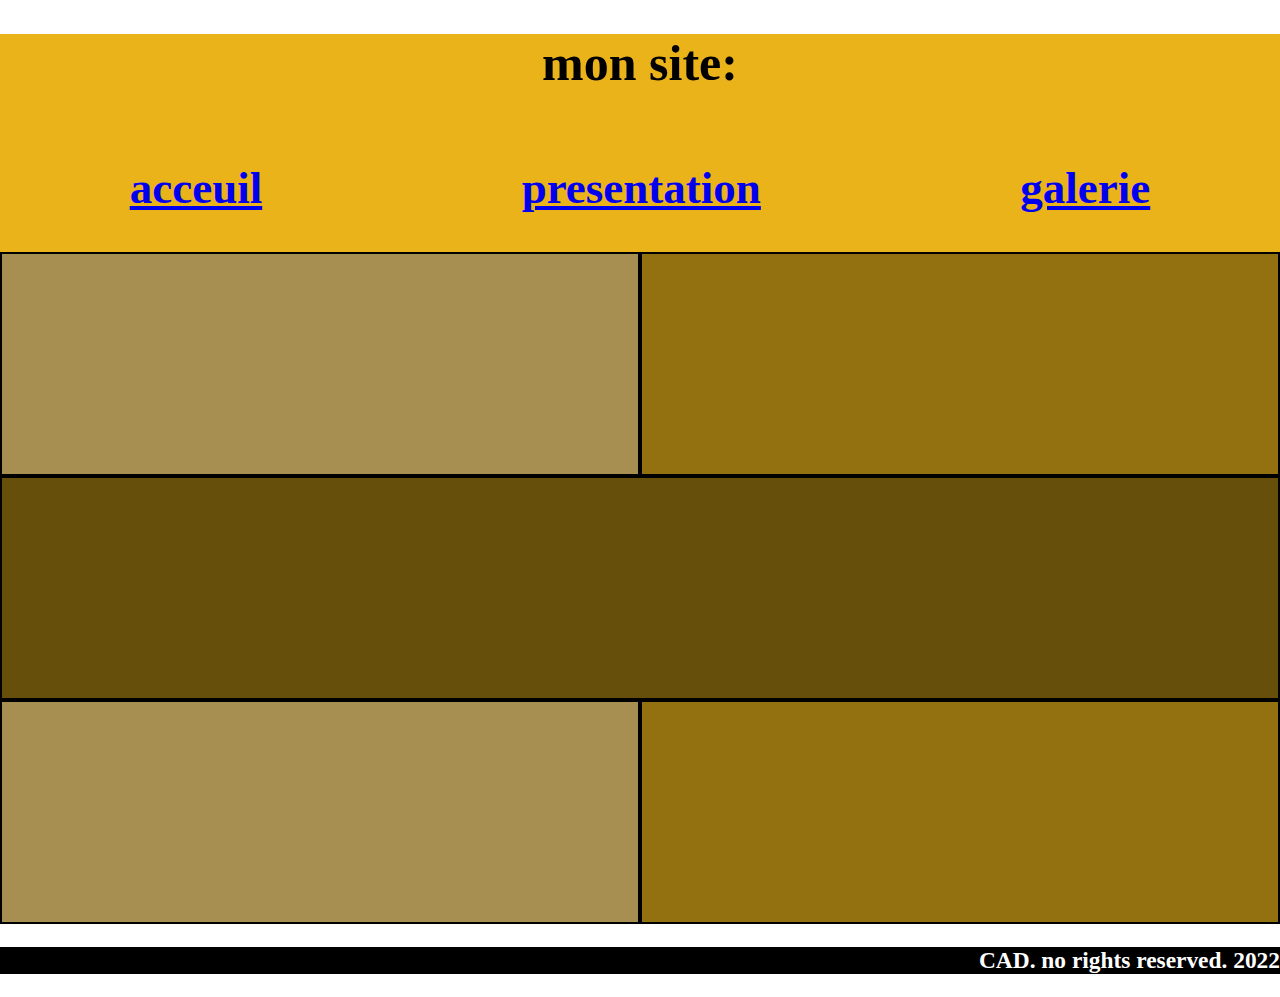
==== galerie.html @ 38f61ebb "Add files via upload" ====
<!DOCTYPE html>
<html lang="en">
<head>
    <meta charset="UTF-8">
    <meta http-equiv="X-UA-Compatible" content="IE=edge">
    <meta name="viewport" content="width=device-width, initial-scale=1.0">
    <title>Galerie</title>
    <link rel="stylesheet" href="css_01.css">
</head>
<body>
    <header>
        <h1 class="siteName">mon site: </h1>
        <div class="menu">
            <h2><a href="accueil.html">acceuil</a></h2>
            <h2><a href="presentation.html">presentation</a></h2>
            <h2><a href="galerie.html">galerie</a></h2>
        </div>
    </header>

<section>
    <div class="movieWrapper">
        <div class="movie one">
            <iframe width="100%" src="https://www.youtube.com/embed/aGGPa27yaRg" title="YouTube video player" frameborder="0" allow="accelerometer; autoplay; clipboard-write; encrypted-media; gyroscope; picture-in-picture" allowfullscreen></iframe>
        </div>
        <div class="movie two">
            <iframe width="100%" src="https://www.youtube.com/embed/RKyA7DcItEo" title="YouTube video player" frameborder="0" allow="accelerometer; autoplay; clipboard-write; encrypted-media; gyroscope; picture-in-picture" allowfullscreen></iframe>
        </div>
        <div class="movie three">
            <iframe width="50%" src="https://www.youtube.com/embed/sW_K_phaD0M" title="YouTube video player" frameborder="0" allow="accelerometer; autoplay; clipboard-write; encrypted-media; gyroscope; picture-in-picture" allowfullscreen></iframe>
        </div>
        <div class="movie four">
            <iframe width="100%" src="https://www.youtube.com/embed/TcI0EfqkTBY" title="YouTube video player" frameborder="0" allow="accelerometer; autoplay; clipboard-write; encrypted-media; gyroscope; picture-in-picture" allowfullscreen></iframe>
        </div>
        <div class="movie five">
            <iframe width="100%" src="https://www.youtube.com/embed/VydkEMGroyE" title="YouTube video player" frameborder="0" allow="accelerometer; autoplay; clipboard-write; encrypted-media; gyroscope; picture-in-picture" allowfullscreen></iframe>
        </div>
    </div>
</section>
    
<footer><h3>CAD. no rights reserved. 2022</h3></footer>
</body>
</html>
---- css_01.css ----
*{
  box-sizing: border-box;
}

html, body{
  margin: 0;
  width: 100vw;
}

header{
  background-color: #EBB31A;
  width: 100%;
  text-align: center;
  font-size: 30px;
  color: black;
}
.menu{
  display: flex;
  flex-direction: row;
  justify-content: space-around;
}

footer{
  background-color: black;
  height: 15%;
  width: 100%;
  font-size: 20px;
  color: white;
  text-align: right;
}

.siteName{
  text-align: center;
  font-size: 50px;
  width: 100%;
  color: black;
}

section{
  background-color: black;
}

.movieWrapper{
  display: flex;
  flex-direction: row;
  flex-wrap: wrap;
  justify-content: space-around;
}

.movie{
  border: 2px solid black;
}

iframe{
height: 220px;
width: 430px;
}

.one{
  display: flex;
  flex-basis: 50%;
  background-color: #A68F51;
  justify-content: right;
  align-items: right;
}
.two{
    display: flex;
    flex-basis: 50%;
    background-color: #947110;
    justify-content: left;
    align-items: left;
}

.three{
  display: flex;
  flex-basis: 100%;
  background-color: #664E0B;
  justify-content: center;
  align-items: center;
}

.four{
  display: flex;
  flex-basis: 50%;
  background-color: #A68F51;
  justify-content: right;
  align-items: right;
}

.five{
  display: flex;
  flex-basis: 50%;
  background-color: #947110;
  justify-content: left;
  align-items: left;
}



.char-control {
  position: absolute;
  top: 0%;
  left: 0;
  width: 20vmin;
  height: 25vmin;
  animation:
    char-move 10s linear infinite;
  z-index: 5;
}

.char-effects {
  position: absolute;
  top: 0%;
  left: 0;
  width: 20vmin;
  height: 25vmin;
  animation:
    char-squash 1s linear infinite;
  animation-delay: 100ms;
  animation-timing-function: cubic-bezier(.26,-0.09,.78,1.06);
}

.char-wrapper {
  position: absolute;
  top: 40%;
  left: 0;
  width: 25vmin;
  height: 25vmin;
  animation:
    char-float 1s linear infinite;
  animation-timing-function: cubic-bezier(.26,-0.09,.78,1.06);
}

.char {
  position: relative;
  width: 100%;
  height: 100%;
  background: rgba(255, 255, 255, 0.5);
  border-radius: 18vmin 18vmin 18vmin 18vmin;
  border: solid 5px black;
}

.char::after {
  position: absolute;
  content: '';
  width: 100%;
  height: 100%;
  border-radius: 18vmin 18vmin 18vmin 18vmin;
  box-shadow: -5vmin 0 rgba(0, 0, 0, 0.15);
  left: 5vmin;
}
.eye {
  position: absolute;
  background-color: #1c0526;
  opacity:1;
  width: 4vmin;
  height: 1vmin;
  border-radius: 3vmin;
  top: 50%;
}

.eye.left { right: 38%; }
.eye.right { right: 10%; }

.mouth {
  position: absolute;
  background-color: #1c0526;
  opacity:1;
  width: 4vmin;
  height: 4vmin;
  border-radius: 3vmin;
  top: 75%;
  right:15%;
}



 @keyframes char-float{
  0%   {transform: translatey(0px)}
  50%  {transform: translatey(20px)}
  95% {transform: translatey(0px)}
    }
@keyframes char-squash{
  0%   {transform: scaley(100%) scalex(100%)}
  55%  {transform: scaley(105%) scalex(95%)}
  100% {transform: scaley(100%) scalex(100%)}
    }
 @keyframes char-move{
  from {transform: translatex(-100%)}
  to {transform: translatex(100vw)}
    }


.about{
  display: flex;
  justify-content: center;
  align-items: center;
  margin-top: 5vh;
  margin-left: 5vw;
  color: white;
  font-size: 20px;
}
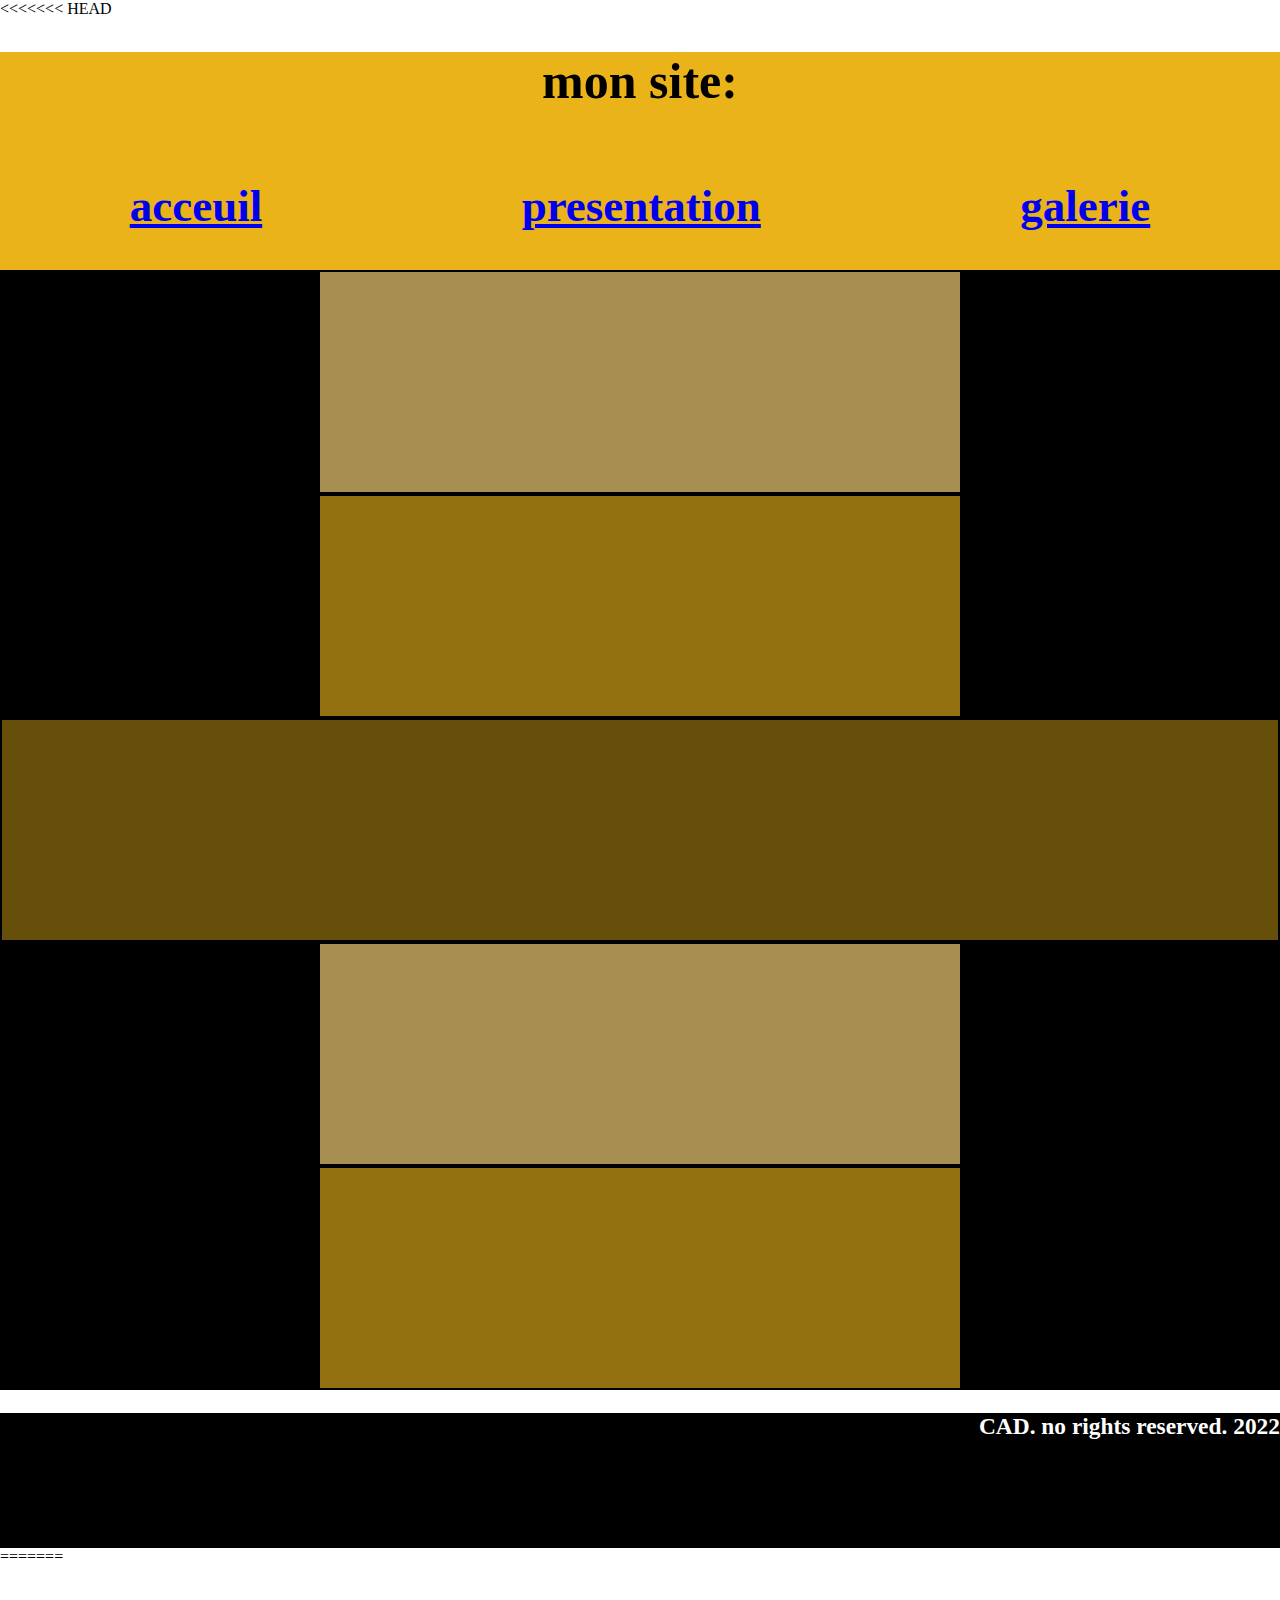
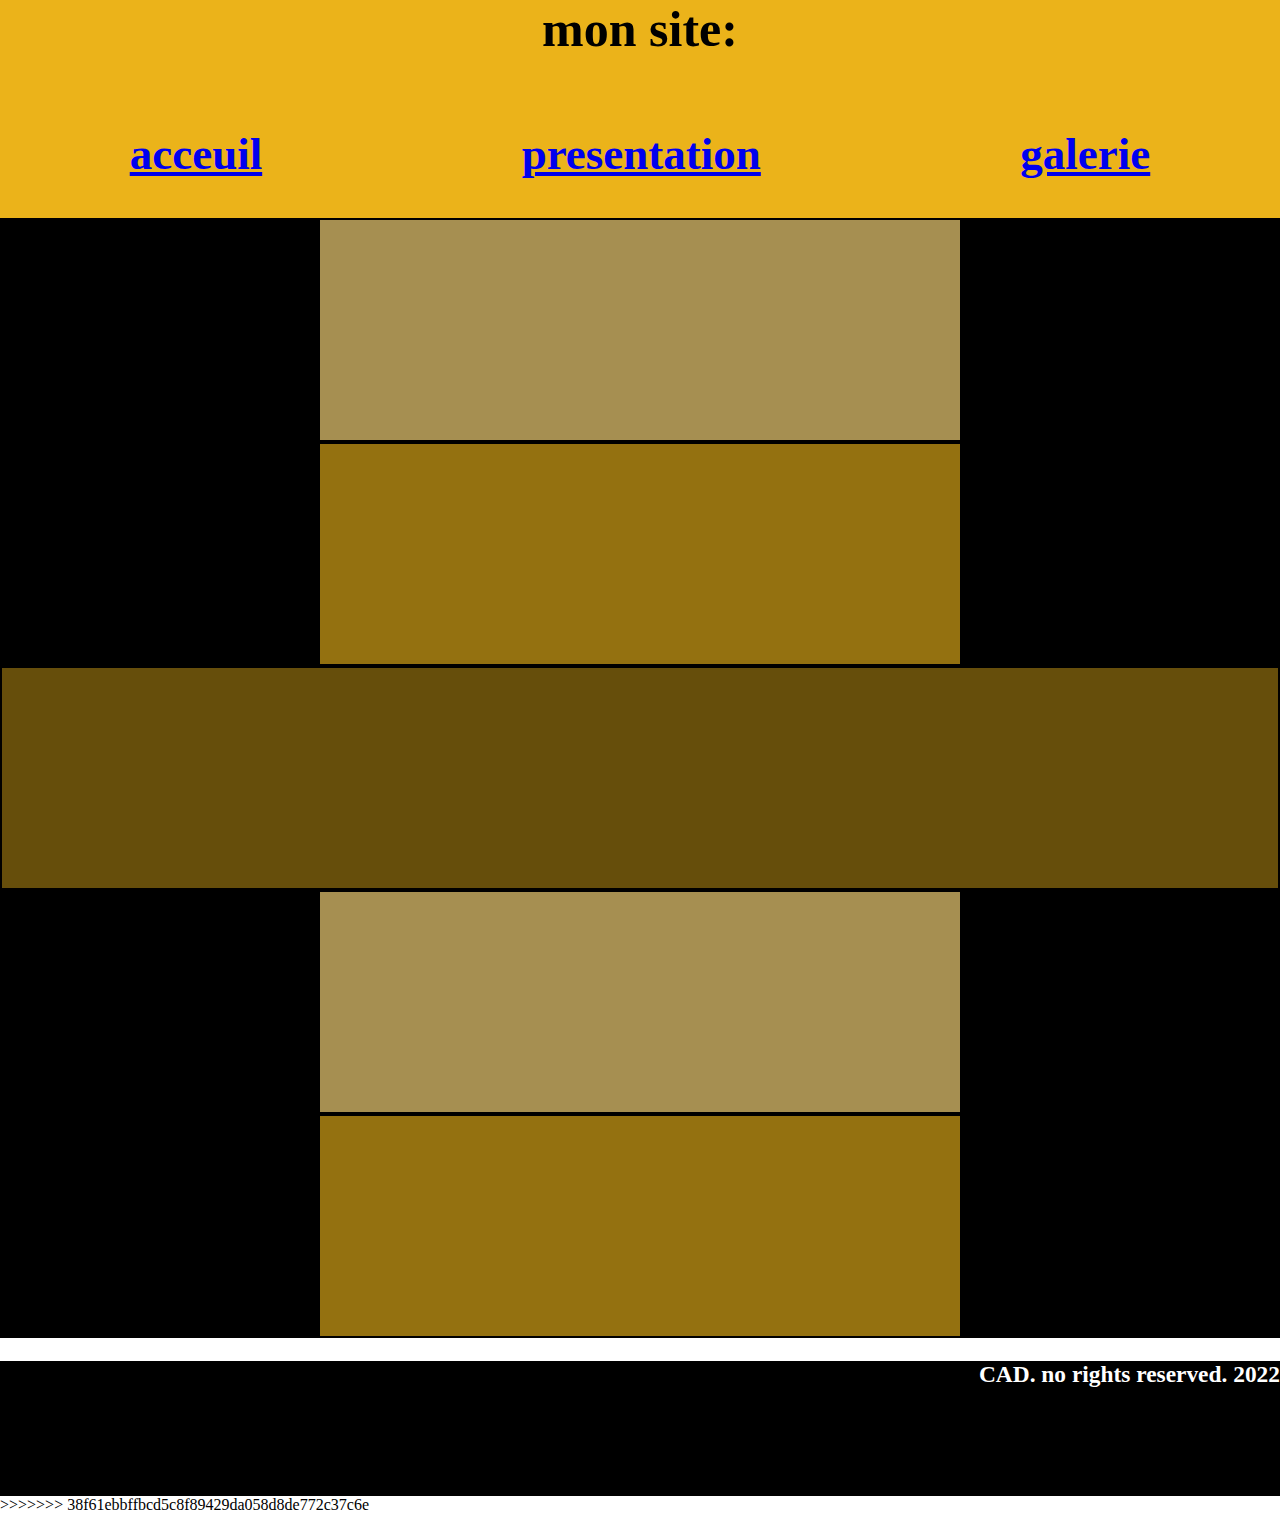
==== commit f8e849f6: "Merge branch 'main' of https://github.com/misteranimation/Project" ====
--- a/galerie.html
+++ b/galerie.html
@@ -1,42 +1,86 @@
-<!DOCTYPE html>
-<html lang="en">
-<head>
-    <meta charset="UTF-8">
-    <meta http-equiv="X-UA-Compatible" content="IE=edge">
-    <meta name="viewport" content="width=device-width, initial-scale=1.0">
-    <title>Galerie</title>
-    <link rel="stylesheet" href="css_01.css">
-</head>
-<body>
-    <header>
-        <h1 class="siteName">mon site: </h1>
-        <div class="menu">
-            <h2><a href="accueil.html">acceuil</a></h2>
-            <h2><a href="presentation.html">presentation</a></h2>
-            <h2><a href="galerie.html">galerie</a></h2>
-        </div>
-    </header>
-
-<section>
-    <div class="movieWrapper">
-        <div class="movie one">
-            <iframe width="100%" src="https://www.youtube.com/embed/aGGPa27yaRg" title="YouTube video player" frameborder="0" allow="accelerometer; autoplay; clipboard-write; encrypted-media; gyroscope; picture-in-picture" allowfullscreen></iframe>
-        </div>
-        <div class="movie two">
-            <iframe width="100%" src="https://www.youtube.com/embed/RKyA7DcItEo" title="YouTube video player" frameborder="0" allow="accelerometer; autoplay; clipboard-write; encrypted-media; gyroscope; picture-in-picture" allowfullscreen></iframe>
-        </div>
-        <div class="movie three">
-            <iframe width="50%" src="https://www.youtube.com/embed/sW_K_phaD0M" title="YouTube video player" frameborder="0" allow="accelerometer; autoplay; clipboard-write; encrypted-media; gyroscope; picture-in-picture" allowfullscreen></iframe>
-        </div>
-        <div class="movie four">
-            <iframe width="100%" src="https://www.youtube.com/embed/TcI0EfqkTBY" title="YouTube video player" frameborder="0" allow="accelerometer; autoplay; clipboard-write; encrypted-media; gyroscope; picture-in-picture" allowfullscreen></iframe>
-        </div>
-        <div class="movie five">
-            <iframe width="100%" src="https://www.youtube.com/embed/VydkEMGroyE" title="YouTube video player" frameborder="0" allow="accelerometer; autoplay; clipboard-write; encrypted-media; gyroscope; picture-in-picture" allowfullscreen></iframe>
-        </div>
-    </div>
-</section>
-    
-<footer><h3>CAD. no rights reserved. 2022</h3></footer>
-</body>
+<<<<<<< HEAD
+<!DOCTYPE html>
+<html lang="en">
+<head>
+    <meta charset="UTF-8">
+    <meta http-equiv="X-UA-Compatible" content="IE=edge">
+    <meta name="viewport" content="width=device-width, initial-scale=1.0">
+    <title>Galerie</title>
+    <link rel="stylesheet" href="css_01.css">
+</head>
+<body>
+    <header>
+        <h1 class="siteName">mon site: </h1>
+        <div class="menu">
+            <h2><a href="accueil.html">acceuil</a></h2>
+            <h2><a href="presentation.html">presentation</a></h2>
+            <h2><a href="galerie.html">galerie</a></h2>
+        </div>
+    </header>
+
+<section>
+    <div class="movieWrapper">
+        <div class="movie one">
+            <iframe width="100%" src="https://www.youtube.com/embed/aGGPa27yaRg" title="YouTube video player" frameborder="0" allow="accelerometer; autoplay; clipboard-write; encrypted-media; gyroscope; picture-in-picture" allowfullscreen></iframe>
+        </div>
+        <div class="movie two">
+            <iframe width="100%" src="https://www.youtube.com/embed/RKyA7DcItEo" title="YouTube video player" frameborder="0" allow="accelerometer; autoplay; clipboard-write; encrypted-media; gyroscope; picture-in-picture" allowfullscreen></iframe>
+        </div>
+        <div class="movie three">
+            <iframe width="50%" src="https://www.youtube.com/embed/sW_K_phaD0M" title="YouTube video player" frameborder="0" allow="accelerometer; autoplay; clipboard-write; encrypted-media; gyroscope; picture-in-picture" allowfullscreen></iframe>
+        </div>
+        <div class="movie four">
+            <iframe width="100%" src="https://www.youtube.com/embed/TcI0EfqkTBY" title="YouTube video player" frameborder="0" allow="accelerometer; autoplay; clipboard-write; encrypted-media; gyroscope; picture-in-picture" allowfullscreen></iframe>
+        </div>
+        <div class="movie five">
+            <iframe width="100%" src="https://www.youtube.com/embed/VydkEMGroyE" title="YouTube video player" frameborder="0" allow="accelerometer; autoplay; clipboard-write; encrypted-media; gyroscope; picture-in-picture" allowfullscreen></iframe>
+        </div>
+    </div>
+</section>
+    
+<footer><h3>CAD. no rights reserved. 2022</h3></footer>
+</body>
+=======
+<!DOCTYPE html>
+<html lang="en">
+<head>
+    <meta charset="UTF-8">
+    <meta http-equiv="X-UA-Compatible" content="IE=edge">
+    <meta name="viewport" content="width=device-width, initial-scale=1.0">
+    <title>Galerie</title>
+    <link rel="stylesheet" href="css_01.css">
+</head>
+<body>
+    <header>
+        <h1 class="siteName">mon site: </h1>
+        <div class="menu">
+            <h2><a href="accueil.html">acceuil</a></h2>
+            <h2><a href="presentation.html">presentation</a></h2>
+            <h2><a href="galerie.html">galerie</a></h2>
+        </div>
+    </header>
+
+<section>
+    <div class="movieWrapper">
+        <div class="movie one">
+            <iframe width="100%" src="https://www.youtube.com/embed/aGGPa27yaRg" title="YouTube video player" frameborder="0" allow="accelerometer; autoplay; clipboard-write; encrypted-media; gyroscope; picture-in-picture" allowfullscreen></iframe>
+        </div>
+        <div class="movie two">
+            <iframe width="100%" src="https://www.youtube.com/embed/RKyA7DcItEo" title="YouTube video player" frameborder="0" allow="accelerometer; autoplay; clipboard-write; encrypted-media; gyroscope; picture-in-picture" allowfullscreen></iframe>
+        </div>
+        <div class="movie three">
+            <iframe width="50%" src="https://www.youtube.com/embed/sW_K_phaD0M" title="YouTube video player" frameborder="0" allow="accelerometer; autoplay; clipboard-write; encrypted-media; gyroscope; picture-in-picture" allowfullscreen></iframe>
+        </div>
+        <div class="movie four">
+            <iframe width="100%" src="https://www.youtube.com/embed/TcI0EfqkTBY" title="YouTube video player" frameborder="0" allow="accelerometer; autoplay; clipboard-write; encrypted-media; gyroscope; picture-in-picture" allowfullscreen></iframe>
+        </div>
+        <div class="movie five">
+            <iframe width="100%" src="https://www.youtube.com/embed/VydkEMGroyE" title="YouTube video player" frameborder="0" allow="accelerometer; autoplay; clipboard-write; encrypted-media; gyroscope; picture-in-picture" allowfullscreen></iframe>
+        </div>
+    </div>
+</section>
+    
+<footer><h3>CAD. no rights reserved. 2022</h3></footer>
+</body>
+>>>>>>> 38f61ebbffbcd5c8f89429da058d8de772c37c6e
 </html>--- a/css_01.css
+++ b/css_01.css
@@ -1,204 +1,410 @@
-
-
-*{
-  box-sizing: border-box;
-}
-
-html, body{
-  margin: 0;
-  width: 100vw;
-}
-
-header{
-  background-color: #EBB31A;
-  width: 100%;
-  text-align: center;
-  font-size: 30px;
-  color: black;
-}
-.menu{
-  display: flex;
-  flex-direction: row;
-  justify-content: space-around;
-}
-
-footer{
-  background-color: black;
-  height: 15%;
-  width: 100%;
-  font-size: 20px;
-  color: white;
-  text-align: right;
-}
-
-.siteName{
-  text-align: center;
-  font-size: 50px;
-  width: 100%;
-  color: black;
-}
-
-section{
-  background-color: black;
-}
-
-.movieWrapper{
-  display: flex;
-  flex-direction: row;
-  flex-wrap: wrap;
-  justify-content: space-around;
-}
-
-.movie{
-  border: 2px solid black;
-}
-
-iframe{
-height: 220px;
-width: 430px;
-}
-
-.one{
-  display: flex;
-  flex-basis: 50%;
-  background-color: #A68F51;
-  justify-content: right;
-  align-items: right;
-}
-.two{
-    display: flex;
-    flex-basis: 50%;
-    background-color: #947110;
-    justify-content: left;
-    align-items: left;
-}
-
-.three{
-  display: flex;
-  flex-basis: 100%;
-  background-color: #664E0B;
-  justify-content: center;
-  align-items: center;
-}
-
-.four{
-  display: flex;
-  flex-basis: 50%;
-  background-color: #A68F51;
-  justify-content: right;
-  align-items: right;
-}
-
-.five{
-  display: flex;
-  flex-basis: 50%;
-  background-color: #947110;
-  justify-content: left;
-  align-items: left;
-}
-
-
-
-.char-control {
-  position: absolute;
-  top: 0%;
-  left: 0;
-  width: 20vmin;
-  height: 25vmin;
-  animation:
-    char-move 10s linear infinite;
-  z-index: 5;
-}
-
-.char-effects {
-  position: absolute;
-  top: 0%;
-  left: 0;
-  width: 20vmin;
-  height: 25vmin;
-  animation:
-    char-squash 1s linear infinite;
-  animation-delay: 100ms;
-  animation-timing-function: cubic-bezier(.26,-0.09,.78,1.06);
-}
-
-.char-wrapper {
-  position: absolute;
-  top: 40%;
-  left: 0;
-  width: 25vmin;
-  height: 25vmin;
-  animation:
-    char-float 1s linear infinite;
-  animation-timing-function: cubic-bezier(.26,-0.09,.78,1.06);
-}
-
-.char {
-  position: relative;
-  width: 100%;
-  height: 100%;
-  background: rgba(255, 255, 255, 0.5);
-  border-radius: 18vmin 18vmin 18vmin 18vmin;
-  border: solid 5px black;
-}
-
-.char::after {
-  position: absolute;
-  content: '';
-  width: 100%;
-  height: 100%;
-  border-radius: 18vmin 18vmin 18vmin 18vmin;
-  box-shadow: -5vmin 0 rgba(0, 0, 0, 0.15);
-  left: 5vmin;
-}
-.eye {
-  position: absolute;
-  background-color: #1c0526;
-  opacity:1;
-  width: 4vmin;
-  height: 1vmin;
-  border-radius: 3vmin;
-  top: 50%;
-}
-
-.eye.left { right: 38%; }
-.eye.right { right: 10%; }
-
-.mouth {
-  position: absolute;
-  background-color: #1c0526;
-  opacity:1;
-  width: 4vmin;
-  height: 4vmin;
-  border-radius: 3vmin;
-  top: 75%;
-  right:15%;
-}
-
-
-
- @keyframes char-float{
-  0%   {transform: translatey(0px)}
-  50%  {transform: translatey(20px)}
-  95% {transform: translatey(0px)}
-    }
-@keyframes char-squash{
-  0%   {transform: scaley(100%) scalex(100%)}
-  55%  {transform: scaley(105%) scalex(95%)}
-  100% {transform: scaley(100%) scalex(100%)}
-    }
- @keyframes char-move{
-  from {transform: translatex(-100%)}
-  to {transform: translatex(100vw)}
-    }
-
-
-.about{
-  display: flex;
-  justify-content: center;
-  align-items: center;
-  margin-top: 5vh;
-  margin-left: 5vw;
-  color: white;
-  font-size: 20px;
+<<<<<<< HEAD
+
+
+*{
+  box-sizing: border-box;
+}
+
+html, body{
+  margin: 0;
+  width: 100vw;
+}
+
+header{
+  background-color: #EBB31A;
+  width: 100%;
+  text-align: center;
+  font-size: 30px;
+  color: black;
+}
+.menu{
+  display: flex;
+  flex-direction: row;
+  justify-content: space-around;
+}
+
+footer{
+  background-color: black;
+  height: 15%;
+  width: 100%;
+  font-size: 20px;
+  color: white;
+  text-align: right;
+}
+
+.siteName{
+  text-align: center;
+  font-size: 50px;
+  width: 100%;
+  color: black;
+}
+
+section{
+  background-color: black;
+}
+
+.movieWrapper{
+  display: flex;
+  flex-direction: row;
+  flex-wrap: wrap;
+  justify-content: space-around;
+}
+
+.movie{
+  border: 2px solid black;
+}
+
+iframe{
+height: 220px;
+width: 430px;
+}
+
+.one{
+  display: flex;
+  flex-basis: 50%;
+  background-color: #A68F51;
+  justify-content: right;
+  align-items: right;
+}
+.two{
+    display: flex;
+    flex-basis: 50%;
+    background-color: #947110;
+    justify-content: left;
+    align-items: left;
+}
+
+.three{
+  display: flex;
+  flex-basis: 100%;
+  background-color: #664E0B;
+  justify-content: center;
+  align-items: center;
+}
+
+.four{
+  display: flex;
+  flex-basis: 50%;
+  background-color: #A68F51;
+  justify-content: right;
+  align-items: right;
+}
+
+.five{
+  display: flex;
+  flex-basis: 50%;
+  background-color: #947110;
+  justify-content: left;
+  align-items: left;
+}
+
+
+
+.char-control {
+  position: absolute;
+  top: 0%;
+  left: 0;
+  width: 20vmin;
+  height: 25vmin;
+  animation:
+    char-move 10s linear infinite;
+  z-index: 5;
+}
+
+.char-effects {
+  position: absolute;
+  top: 0%;
+  left: 0;
+  width: 20vmin;
+  height: 25vmin;
+  animation:
+    char-squash 1s linear infinite;
+  animation-delay: 100ms;
+  animation-timing-function: cubic-bezier(.26,-0.09,.78,1.06);
+}
+
+.char-wrapper {
+  position: absolute;
+  top: 40%;
+  left: 0;
+  width: 25vmin;
+  height: 25vmin;
+  animation:
+    char-float 1s linear infinite;
+  animation-timing-function: cubic-bezier(.26,-0.09,.78,1.06);
+}
+
+.char {
+  position: relative;
+  width: 100%;
+  height: 100%;
+  background: rgba(255, 255, 255, 0.5);
+  border-radius: 18vmin 18vmin 18vmin 18vmin;
+  border: solid 5px black;
+}
+
+.char::after {
+  position: absolute;
+  content: '';
+  width: 100%;
+  height: 100%;
+  border-radius: 18vmin 18vmin 18vmin 18vmin;
+  box-shadow: -5vmin 0 rgba(0, 0, 0, 0.15);
+  left: 5vmin;
+}
+.eye {
+  position: absolute;
+  background-color: #1c0526;
+  opacity:1;
+  width: 4vmin;
+  height: 1vmin;
+  border-radius: 3vmin;
+  top: 50%;
+}
+
+.eye.left { right: 38%; }
+.eye.right { right: 10%; }
+
+.mouth {
+  position: absolute;
+  background-color: #1c0526;
+  opacity:1;
+  width: 4vmin;
+  height: 4vmin;
+  border-radius: 3vmin;
+  top: 75%;
+  right:15%;
+}
+
+
+
+ @keyframes char-float{
+  0%   {transform: translatey(0px)}
+  50%  {transform: translatey(20px)}
+  95% {transform: translatey(0px)}
+    }
+@keyframes char-squash{
+  0%   {transform: scaley(100%) scalex(100%)}
+  55%  {transform: scaley(105%) scalex(95%)}
+  100% {transform: scaley(100%) scalex(100%)}
+    }
+ @keyframes char-move{
+  from {transform: translatex(-100%)}
+  to {transform: translatex(100vw)}
+    }
+
+
+.about{
+  display: flex;
+  justify-content: center;
+  align-items: center;
+  margin-top: 5vh;
+  margin-left: 5vw;
+  color: white;
+  font-size: 20px;
+=======
+
+
+*{
+  box-sizing: border-box;
+}
+
+html, body{
+  margin: 0;
+  width: 100vw;
+}
+
+header{
+  background-color: #EBB31A;
+  width: 100%;
+  text-align: center;
+  font-size: 30px;
+  color: black;
+}
+.menu{
+  display: flex;
+  flex-direction: row;
+  justify-content: space-around;
+}
+
+footer{
+  background-color: black;
+  height: 15%;
+  width: 100%;
+  font-size: 20px;
+  color: white;
+  text-align: right;
+}
+
+.siteName{
+  text-align: center;
+  font-size: 50px;
+  width: 100%;
+  color: black;
+}
+
+section{
+  background-color: black;
+}
+
+.movieWrapper{
+  display: flex;
+  flex-direction: row;
+  flex-wrap: wrap;
+  justify-content: space-around;
+}
+
+.movie{
+  border: 2px solid black;
+}
+
+iframe{
+height: 220px;
+width: 430px;
+}
+
+.one{
+  display: flex;
+  flex-basis: 50%;
+  background-color: #A68F51;
+  justify-content: right;
+  align-items: right;
+}
+.two{
+    display: flex;
+    flex-basis: 50%;
+    background-color: #947110;
+    justify-content: left;
+    align-items: left;
+}
+
+.three{
+  display: flex;
+  flex-basis: 100%;
+  background-color: #664E0B;
+  justify-content: center;
+  align-items: center;
+}
+
+.four{
+  display: flex;
+  flex-basis: 50%;
+  background-color: #A68F51;
+  justify-content: right;
+  align-items: right;
+}
+
+.five{
+  display: flex;
+  flex-basis: 50%;
+  background-color: #947110;
+  justify-content: left;
+  align-items: left;
+}
+
+
+
+.char-control {
+  position: absolute;
+  top: 0%;
+  left: 0;
+  width: 20vmin;
+  height: 25vmin;
+  animation:
+    char-move 10s linear infinite;
+  z-index: 5;
+}
+
+.char-effects {
+  position: absolute;
+  top: 0%;
+  left: 0;
+  width: 20vmin;
+  height: 25vmin;
+  animation:
+    char-squash 1s linear infinite;
+  animation-delay: 100ms;
+  animation-timing-function: cubic-bezier(.26,-0.09,.78,1.06);
+}
+
+.char-wrapper {
+  position: absolute;
+  top: 40%;
+  left: 0;
+  width: 25vmin;
+  height: 25vmin;
+  animation:
+    char-float 1s linear infinite;
+  animation-timing-function: cubic-bezier(.26,-0.09,.78,1.06);
+}
+
+.char {
+  position: relative;
+  width: 100%;
+  height: 100%;
+  background: rgba(255, 255, 255, 0.5);
+  border-radius: 18vmin 18vmin 18vmin 18vmin;
+  border: solid 5px black;
+}
+
+.char::after {
+  position: absolute;
+  content: '';
+  width: 100%;
+  height: 100%;
+  border-radius: 18vmin 18vmin 18vmin 18vmin;
+  box-shadow: -5vmin 0 rgba(0, 0, 0, 0.15);
+  left: 5vmin;
+}
+.eye {
+  position: absolute;
+  background-color: #1c0526;
+  opacity:1;
+  width: 4vmin;
+  height: 1vmin;
+  border-radius: 3vmin;
+  top: 50%;
+}
+
+.eye.left { right: 38%; }
+.eye.right { right: 10%; }
+
+.mouth {
+  position: absolute;
+  background-color: #1c0526;
+  opacity:1;
+  width: 4vmin;
+  height: 4vmin;
+  border-radius: 3vmin;
+  top: 75%;
+  right:15%;
+}
+
+
+
+ @keyframes char-float{
+  0%   {transform: translatey(0px)}
+  50%  {transform: translatey(20px)}
+  95% {transform: translatey(0px)}
+    }
+@keyframes char-squash{
+  0%   {transform: scaley(100%) scalex(100%)}
+  55%  {transform: scaley(105%) scalex(95%)}
+  100% {transform: scaley(100%) scalex(100%)}
+    }
+ @keyframes char-move{
+  from {transform: translatex(-100%)}
+  to {transform: translatex(100vw)}
+    }
+
+
+.about{
+  display: flex;
+  justify-content: center;
+  align-items: center;
+  margin-top: 5vh;
+  margin-left: 5vw;
+  color: white;
+  font-size: 20px;
+>>>>>>> 38f61ebbffbcd5c8f89429da058d8de772c37c6e
 }--- a/css_01.css
+++ b/css_01.css
@@ -1,204 +1,410 @@
-
-
-*{
-  box-sizing: border-box;
-}
-
-html, body{
-  margin: 0;
-  width: 100vw;
-}
-
-header{
-  background-color: #EBB31A;
-  width: 100%;
-  text-align: center;
-  font-size: 30px;
-  color: black;
-}
-.menu{
-  display: flex;
-  flex-direction: row;
-  justify-content: space-around;
-}
-
-footer{
-  background-color: black;
-  height: 15%;
-  width: 100%;
-  font-size: 20px;
-  color: white;
-  text-align: right;
-}
-
-.siteName{
-  text-align: center;
-  font-size: 50px;
-  width: 100%;
-  color: black;
-}
-
-section{
-  background-color: black;
-}
-
-.movieWrapper{
-  display: flex;
-  flex-direction: row;
-  flex-wrap: wrap;
-  justify-content: space-around;
-}
-
-.movie{
-  border: 2px solid black;
-}
-
-iframe{
-height: 220px;
-width: 430px;
-}
-
-.one{
-  display: flex;
-  flex-basis: 50%;
-  background-color: #A68F51;
-  justify-content: right;
-  align-items: right;
-}
-.two{
-    display: flex;
-    flex-basis: 50%;
-    background-color: #947110;
-    justify-content: left;
-    align-items: left;
-}
-
-.three{
-  display: flex;
-  flex-basis: 100%;
-  background-color: #664E0B;
-  justify-content: center;
-  align-items: center;
-}
-
-.four{
-  display: flex;
-  flex-basis: 50%;
-  background-color: #A68F51;
-  justify-content: right;
-  align-items: right;
-}
-
-.five{
-  display: flex;
-  flex-basis: 50%;
-  background-color: #947110;
-  justify-content: left;
-  align-items: left;
-}
-
-
-
-.char-control {
-  position: absolute;
-  top: 0%;
-  left: 0;
-  width: 20vmin;
-  height: 25vmin;
-  animation:
-    char-move 10s linear infinite;
-  z-index: 5;
-}
-
-.char-effects {
-  position: absolute;
-  top: 0%;
-  left: 0;
-  width: 20vmin;
-  height: 25vmin;
-  animation:
-    char-squash 1s linear infinite;
-  animation-delay: 100ms;
-  animation-timing-function: cubic-bezier(.26,-0.09,.78,1.06);
-}
-
-.char-wrapper {
-  position: absolute;
-  top: 40%;
-  left: 0;
-  width: 25vmin;
-  height: 25vmin;
-  animation:
-    char-float 1s linear infinite;
-  animation-timing-function: cubic-bezier(.26,-0.09,.78,1.06);
-}
-
-.char {
-  position: relative;
-  width: 100%;
-  height: 100%;
-  background: rgba(255, 255, 255, 0.5);
-  border-radius: 18vmin 18vmin 18vmin 18vmin;
-  border: solid 5px black;
-}
-
-.char::after {
-  position: absolute;
-  content: '';
-  width: 100%;
-  height: 100%;
-  border-radius: 18vmin 18vmin 18vmin 18vmin;
-  box-shadow: -5vmin 0 rgba(0, 0, 0, 0.15);
-  left: 5vmin;
-}
-.eye {
-  position: absolute;
-  background-color: #1c0526;
-  opacity:1;
-  width: 4vmin;
-  height: 1vmin;
-  border-radius: 3vmin;
-  top: 50%;
-}
-
-.eye.left { right: 38%; }
-.eye.right { right: 10%; }
-
-.mouth {
-  position: absolute;
-  background-color: #1c0526;
-  opacity:1;
-  width: 4vmin;
-  height: 4vmin;
-  border-radius: 3vmin;
-  top: 75%;
-  right:15%;
-}
-
-
-
- @keyframes char-float{
-  0%   {transform: translatey(0px)}
-  50%  {transform: translatey(20px)}
-  95% {transform: translatey(0px)}
-    }
-@keyframes char-squash{
-  0%   {transform: scaley(100%) scalex(100%)}
-  55%  {transform: scaley(105%) scalex(95%)}
-  100% {transform: scaley(100%) scalex(100%)}
-    }
- @keyframes char-move{
-  from {transform: translatex(-100%)}
-  to {transform: translatex(100vw)}
-    }
-
-
-.about{
-  display: flex;
-  justify-content: center;
-  align-items: center;
-  margin-top: 5vh;
-  margin-left: 5vw;
-  color: white;
-  font-size: 20px;
+<<<<<<< HEAD
+
+
+*{
+  box-sizing: border-box;
+}
+
+html, body{
+  margin: 0;
+  width: 100vw;
+}
+
+header{
+  background-color: #EBB31A;
+  width: 100%;
+  text-align: center;
+  font-size: 30px;
+  color: black;
+}
+.menu{
+  display: flex;
+  flex-direction: row;
+  justify-content: space-around;
+}
+
+footer{
+  background-color: black;
+  height: 15%;
+  width: 100%;
+  font-size: 20px;
+  color: white;
+  text-align: right;
+}
+
+.siteName{
+  text-align: center;
+  font-size: 50px;
+  width: 100%;
+  color: black;
+}
+
+section{
+  background-color: black;
+}
+
+.movieWrapper{
+  display: flex;
+  flex-direction: row;
+  flex-wrap: wrap;
+  justify-content: space-around;
+}
+
+.movie{
+  border: 2px solid black;
+}
+
+iframe{
+height: 220px;
+width: 430px;
+}
+
+.one{
+  display: flex;
+  flex-basis: 50%;
+  background-color: #A68F51;
+  justify-content: right;
+  align-items: right;
+}
+.two{
+    display: flex;
+    flex-basis: 50%;
+    background-color: #947110;
+    justify-content: left;
+    align-items: left;
+}
+
+.three{
+  display: flex;
+  flex-basis: 100%;
+  background-color: #664E0B;
+  justify-content: center;
+  align-items: center;
+}
+
+.four{
+  display: flex;
+  flex-basis: 50%;
+  background-color: #A68F51;
+  justify-content: right;
+  align-items: right;
+}
+
+.five{
+  display: flex;
+  flex-basis: 50%;
+  background-color: #947110;
+  justify-content: left;
+  align-items: left;
+}
+
+
+
+.char-control {
+  position: absolute;
+  top: 0%;
+  left: 0;
+  width: 20vmin;
+  height: 25vmin;
+  animation:
+    char-move 10s linear infinite;
+  z-index: 5;
+}
+
+.char-effects {
+  position: absolute;
+  top: 0%;
+  left: 0;
+  width: 20vmin;
+  height: 25vmin;
+  animation:
+    char-squash 1s linear infinite;
+  animation-delay: 100ms;
+  animation-timing-function: cubic-bezier(.26,-0.09,.78,1.06);
+}
+
+.char-wrapper {
+  position: absolute;
+  top: 40%;
+  left: 0;
+  width: 25vmin;
+  height: 25vmin;
+  animation:
+    char-float 1s linear infinite;
+  animation-timing-function: cubic-bezier(.26,-0.09,.78,1.06);
+}
+
+.char {
+  position: relative;
+  width: 100%;
+  height: 100%;
+  background: rgba(255, 255, 255, 0.5);
+  border-radius: 18vmin 18vmin 18vmin 18vmin;
+  border: solid 5px black;
+}
+
+.char::after {
+  position: absolute;
+  content: '';
+  width: 100%;
+  height: 100%;
+  border-radius: 18vmin 18vmin 18vmin 18vmin;
+  box-shadow: -5vmin 0 rgba(0, 0, 0, 0.15);
+  left: 5vmin;
+}
+.eye {
+  position: absolute;
+  background-color: #1c0526;
+  opacity:1;
+  width: 4vmin;
+  height: 1vmin;
+  border-radius: 3vmin;
+  top: 50%;
+}
+
+.eye.left { right: 38%; }
+.eye.right { right: 10%; }
+
+.mouth {
+  position: absolute;
+  background-color: #1c0526;
+  opacity:1;
+  width: 4vmin;
+  height: 4vmin;
+  border-radius: 3vmin;
+  top: 75%;
+  right:15%;
+}
+
+
+
+ @keyframes char-float{
+  0%   {transform: translatey(0px)}
+  50%  {transform: translatey(20px)}
+  95% {transform: translatey(0px)}
+    }
+@keyframes char-squash{
+  0%   {transform: scaley(100%) scalex(100%)}
+  55%  {transform: scaley(105%) scalex(95%)}
+  100% {transform: scaley(100%) scalex(100%)}
+    }
+ @keyframes char-move{
+  from {transform: translatex(-100%)}
+  to {transform: translatex(100vw)}
+    }
+
+
+.about{
+  display: flex;
+  justify-content: center;
+  align-items: center;
+  margin-top: 5vh;
+  margin-left: 5vw;
+  color: white;
+  font-size: 20px;
+=======
+
+
+*{
+  box-sizing: border-box;
+}
+
+html, body{
+  margin: 0;
+  width: 100vw;
+}
+
+header{
+  background-color: #EBB31A;
+  width: 100%;
+  text-align: center;
+  font-size: 30px;
+  color: black;
+}
+.menu{
+  display: flex;
+  flex-direction: row;
+  justify-content: space-around;
+}
+
+footer{
+  background-color: black;
+  height: 15%;
+  width: 100%;
+  font-size: 20px;
+  color: white;
+  text-align: right;
+}
+
+.siteName{
+  text-align: center;
+  font-size: 50px;
+  width: 100%;
+  color: black;
+}
+
+section{
+  background-color: black;
+}
+
+.movieWrapper{
+  display: flex;
+  flex-direction: row;
+  flex-wrap: wrap;
+  justify-content: space-around;
+}
+
+.movie{
+  border: 2px solid black;
+}
+
+iframe{
+height: 220px;
+width: 430px;
+}
+
+.one{
+  display: flex;
+  flex-basis: 50%;
+  background-color: #A68F51;
+  justify-content: right;
+  align-items: right;
+}
+.two{
+    display: flex;
+    flex-basis: 50%;
+    background-color: #947110;
+    justify-content: left;
+    align-items: left;
+}
+
+.three{
+  display: flex;
+  flex-basis: 100%;
+  background-color: #664E0B;
+  justify-content: center;
+  align-items: center;
+}
+
+.four{
+  display: flex;
+  flex-basis: 50%;
+  background-color: #A68F51;
+  justify-content: right;
+  align-items: right;
+}
+
+.five{
+  display: flex;
+  flex-basis: 50%;
+  background-color: #947110;
+  justify-content: left;
+  align-items: left;
+}
+
+
+
+.char-control {
+  position: absolute;
+  top: 0%;
+  left: 0;
+  width: 20vmin;
+  height: 25vmin;
+  animation:
+    char-move 10s linear infinite;
+  z-index: 5;
+}
+
+.char-effects {
+  position: absolute;
+  top: 0%;
+  left: 0;
+  width: 20vmin;
+  height: 25vmin;
+  animation:
+    char-squash 1s linear infinite;
+  animation-delay: 100ms;
+  animation-timing-function: cubic-bezier(.26,-0.09,.78,1.06);
+}
+
+.char-wrapper {
+  position: absolute;
+  top: 40%;
+  left: 0;
+  width: 25vmin;
+  height: 25vmin;
+  animation:
+    char-float 1s linear infinite;
+  animation-timing-function: cubic-bezier(.26,-0.09,.78,1.06);
+}
+
+.char {
+  position: relative;
+  width: 100%;
+  height: 100%;
+  background: rgba(255, 255, 255, 0.5);
+  border-radius: 18vmin 18vmin 18vmin 18vmin;
+  border: solid 5px black;
+}
+
+.char::after {
+  position: absolute;
+  content: '';
+  width: 100%;
+  height: 100%;
+  border-radius: 18vmin 18vmin 18vmin 18vmin;
+  box-shadow: -5vmin 0 rgba(0, 0, 0, 0.15);
+  left: 5vmin;
+}
+.eye {
+  position: absolute;
+  background-color: #1c0526;
+  opacity:1;
+  width: 4vmin;
+  height: 1vmin;
+  border-radius: 3vmin;
+  top: 50%;
+}
+
+.eye.left { right: 38%; }
+.eye.right { right: 10%; }
+
+.mouth {
+  position: absolute;
+  background-color: #1c0526;
+  opacity:1;
+  width: 4vmin;
+  height: 4vmin;
+  border-radius: 3vmin;
+  top: 75%;
+  right:15%;
+}
+
+
+
+ @keyframes char-float{
+  0%   {transform: translatey(0px)}
+  50%  {transform: translatey(20px)}
+  95% {transform: translatey(0px)}
+    }
+@keyframes char-squash{
+  0%   {transform: scaley(100%) scalex(100%)}
+  55%  {transform: scaley(105%) scalex(95%)}
+  100% {transform: scaley(100%) scalex(100%)}
+    }
+ @keyframes char-move{
+  from {transform: translatex(-100%)}
+  to {transform: translatex(100vw)}
+    }
+
+
+.about{
+  display: flex;
+  justify-content: center;
+  align-items: center;
+  margin-top: 5vh;
+  margin-left: 5vw;
+  color: white;
+  font-size: 20px;
+>>>>>>> 38f61ebbffbcd5c8f89429da058d8de772c37c6e
 }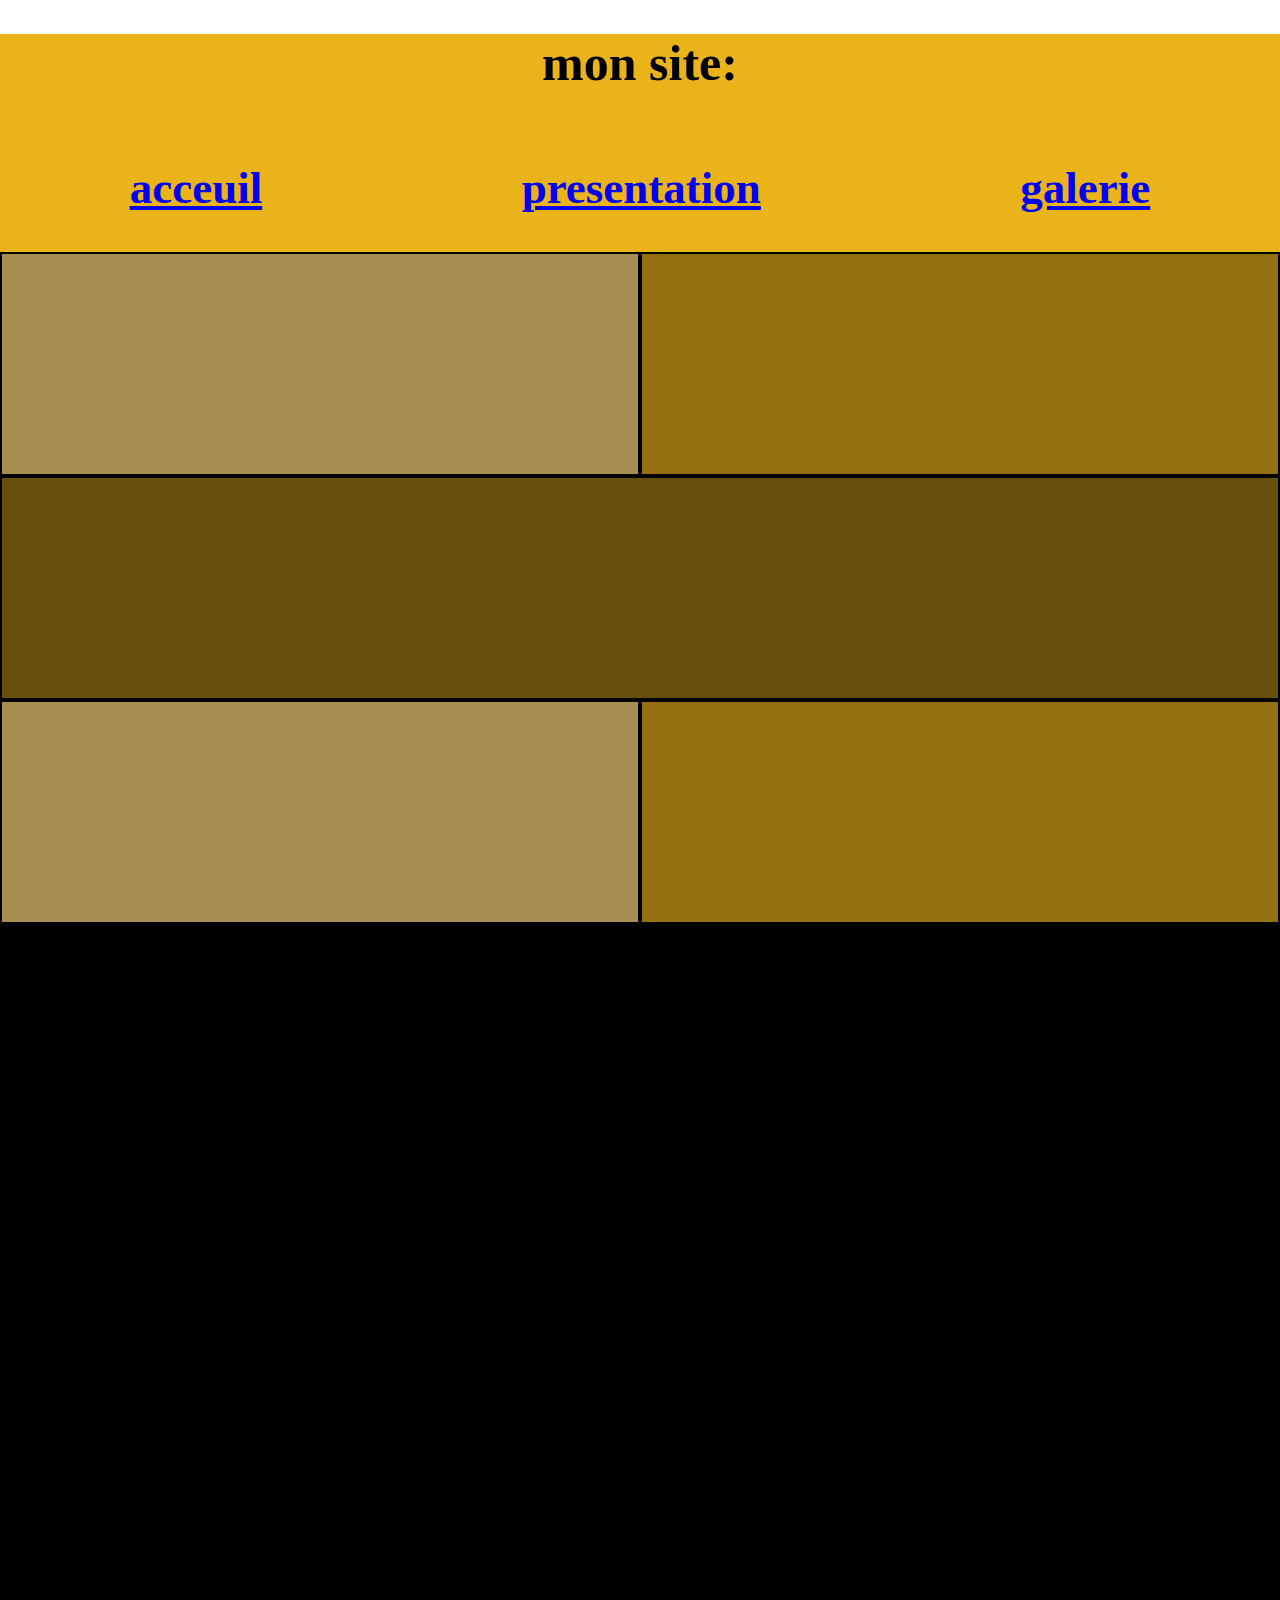
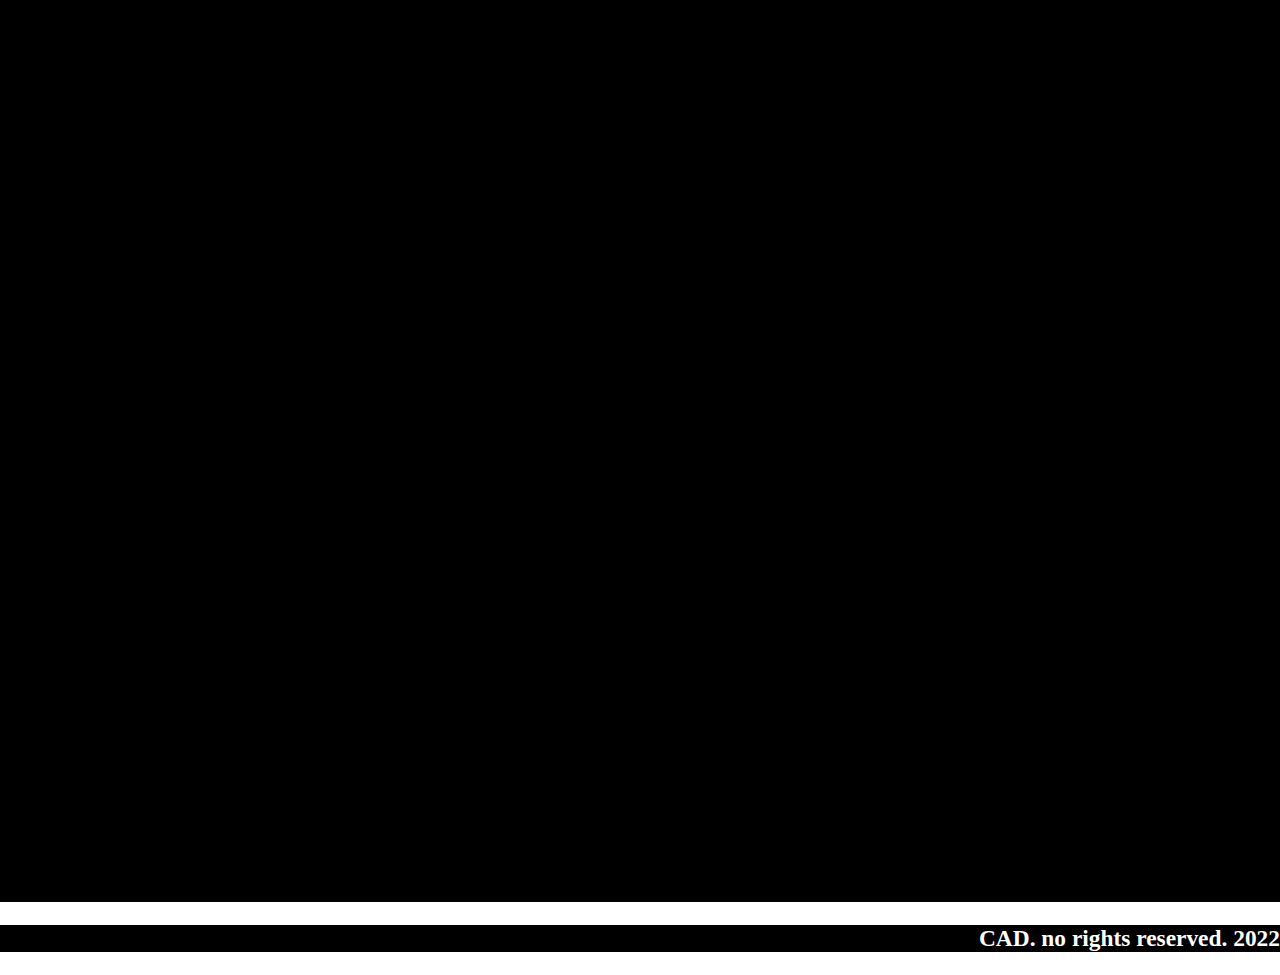
==== commit 5d8e9b5f: "sure update" ====
--- a/galerie.html
+++ b/galerie.html
@@ -1,4 +1,3 @@
-<<<<<<< HEAD
 <!DOCTYPE html>
 <html lang="en">
 <head>
@@ -40,47 +39,4 @@
     
 <footer><h3>CAD. no rights reserved. 2022</h3></footer>
 </body>
-=======
-<!DOCTYPE html>
-<html lang="en">
-<head>
-    <meta charset="UTF-8">
-    <meta http-equiv="X-UA-Compatible" content="IE=edge">
-    <meta name="viewport" content="width=device-width, initial-scale=1.0">
-    <title>Galerie</title>
-    <link rel="stylesheet" href="css_01.css">
-</head>
-<body>
-    <header>
-        <h1 class="siteName">mon site: </h1>
-        <div class="menu">
-            <h2><a href="accueil.html">acceuil</a></h2>
-            <h2><a href="presentation.html">presentation</a></h2>
-            <h2><a href="galerie.html">galerie</a></h2>
-        </div>
-    </header>
-
-<section>
-    <div class="movieWrapper">
-        <div class="movie one">
-            <iframe width="100%" src="https://www.youtube.com/embed/aGGPa27yaRg" title="YouTube video player" frameborder="0" allow="accelerometer; autoplay; clipboard-write; encrypted-media; gyroscope; picture-in-picture" allowfullscreen></iframe>
-        </div>
-        <div class="movie two">
-            <iframe width="100%" src="https://www.youtube.com/embed/RKyA7DcItEo" title="YouTube video player" frameborder="0" allow="accelerometer; autoplay; clipboard-write; encrypted-media; gyroscope; picture-in-picture" allowfullscreen></iframe>
-        </div>
-        <div class="movie three">
-            <iframe width="50%" src="https://www.youtube.com/embed/sW_K_phaD0M" title="YouTube video player" frameborder="0" allow="accelerometer; autoplay; clipboard-write; encrypted-media; gyroscope; picture-in-picture" allowfullscreen></iframe>
-        </div>
-        <div class="movie four">
-            <iframe width="100%" src="https://www.youtube.com/embed/TcI0EfqkTBY" title="YouTube video player" frameborder="0" allow="accelerometer; autoplay; clipboard-write; encrypted-media; gyroscope; picture-in-picture" allowfullscreen></iframe>
-        </div>
-        <div class="movie five">
-            <iframe width="100%" src="https://www.youtube.com/embed/VydkEMGroyE" title="YouTube video player" frameborder="0" allow="accelerometer; autoplay; clipboard-write; encrypted-media; gyroscope; picture-in-picture" allowfullscreen></iframe>
-        </div>
-    </div>
-</section>
-    
-<footer><h3>CAD. no rights reserved. 2022</h3></footer>
-</body>
->>>>>>> 38f61ebbffbcd5c8f89429da058d8de772c37c6e
 </html>--- a/css_01.css
+++ b/css_01.css
@@ -1,4 +1,3 @@
-<<<<<<< HEAD
 
 
 *{
@@ -41,6 +40,7 @@
 
 section{
   background-color: black;
+  height: 250vh;
 }
 
 .movieWrapper{
@@ -99,22 +99,24 @@
 }
 
 
-
-.char-control {
-  position: absolute;
-  top: 0%;
-  left: 0;
-  width: 20vmin;
-  height: 25vmin;
-  animation:
-    char-move 10s linear infinite;
-  z-index: 5;
+.animControl {
+  animation:
+  char-move 10s linear;
+}
+
+.animAppear {
+  animation:
+  appearAll 1s linear forwards;
+}
+.animHide {
+  animation:
+  hideAll 1s linear forwards;
 }
 
 .char-effects {
   position: absolute;
-  top: 0%;
-  left: 0;
+  top: 50%;
+  left: 25vw;
   width: 20vmin;
   height: 25vmin;
   animation:
@@ -125,7 +127,7 @@
 
 .char-wrapper {
   position: absolute;
-  top: 40%;
+  top: 0%;
   left: 0;
   width: 25vmin;
   height: 25vmin;
@@ -189,222 +191,58 @@
   100% {transform: scaley(100%) scalex(100%)}
     }
  @keyframes char-move{
-  from {transform: translatex(-100%)}
+  from {transform: translatex(-40%)}
   to {transform: translatex(100vw)}
     }
+
+@keyframes hideAll{
+    from {opacity:1}
+    to {opacity:0}
+    }
+
+@keyframes appearAll{
+  from {opacity:0}
+  to {opacity:1}
+    }
+
 
 
 .about{
   display: flex;
   justify-content: center;
   align-items: center;
-  margin-top: 5vh;
+  margin-top: 0vh;
   margin-left: 5vw;
   color: white;
   font-size: 20px;
-=======
-
-
-*{
-  box-sizing: border-box;
-}
-
-html, body{
-  margin: 0;
-  width: 100vw;
-}
-
-header{
-  background-color: #EBB31A;
-  width: 100%;
-  text-align: center;
-  font-size: 30px;
-  color: black;
-}
-.menu{
-  display: flex;
-  flex-direction: row;
-  justify-content: space-around;
-}
-
-footer{
-  background-color: black;
-  height: 15%;
-  width: 100%;
-  font-size: 20px;
-  color: white;
-  text-align: right;
-}
-
-.siteName{
-  text-align: center;
-  font-size: 50px;
-  width: 100%;
-  color: black;
-}
-
-section{
-  background-color: black;
-}
-
-.movieWrapper{
-  display: flex;
-  flex-direction: row;
-  flex-wrap: wrap;
-  justify-content: space-around;
-}
-
-.movie{
+}
+
+.controls{
+  display: flex;
+  flex-direction: row-reverse;
+  justify-content: space-evenly;
+}
+
+.bouton{
   border: 2px solid black;
-}
-
-iframe{
-height: 220px;
-width: 430px;
-}
-
-.one{
-  display: flex;
-  flex-basis: 50%;
-  background-color: #A68F51;
-  justify-content: right;
-  align-items: right;
-}
-.two{
-    display: flex;
-    flex-basis: 50%;
-    background-color: #947110;
-    justify-content: left;
-    align-items: left;
-}
-
-.three{
-  display: flex;
-  flex-basis: 100%;
-  background-color: #664E0B;
+  width: 100px;
+  height: 75px;
+  display: flex;
   justify-content: center;
   align-items: center;
 }
 
-.four{
-  display: flex;
-  flex-basis: 50%;
-  background-color: #A68F51;
-  justify-content: right;
-  align-items: right;
-}
-
-.five{
-  display: flex;
-  flex-basis: 50%;
-  background-color: #947110;
-  justify-content: left;
-  align-items: left;
-}
-
-
-
-.char-control {
-  position: absolute;
-  top: 0%;
-  left: 0;
-  width: 20vmin;
-  height: 25vmin;
-  animation:
-    char-move 10s linear infinite;
-  z-index: 5;
-}
-
-.char-effects {
-  position: absolute;
-  top: 0%;
-  left: 0;
-  width: 20vmin;
-  height: 25vmin;
-  animation:
-    char-squash 1s linear infinite;
-  animation-delay: 100ms;
-  animation-timing-function: cubic-bezier(.26,-0.09,.78,1.06);
-}
-
-.char-wrapper {
-  position: absolute;
-  top: 40%;
-  left: 0;
-  width: 25vmin;
-  height: 25vmin;
-  animation:
-    char-float 1s linear infinite;
-  animation-timing-function: cubic-bezier(.26,-0.09,.78,1.06);
-}
-
-.char {
-  position: relative;
-  width: 100%;
-  height: 100%;
-  background: rgba(255, 255, 255, 0.5);
-  border-radius: 18vmin 18vmin 18vmin 18vmin;
-  border: solid 5px black;
-}
-
-.char::after {
-  position: absolute;
-  content: '';
-  width: 100%;
-  height: 100%;
-  border-radius: 18vmin 18vmin 18vmin 18vmin;
-  box-shadow: -5vmin 0 rgba(0, 0, 0, 0.15);
-  left: 5vmin;
-}
-.eye {
-  position: absolute;
-  background-color: #1c0526;
-  opacity:1;
-  width: 4vmin;
-  height: 1vmin;
-  border-radius: 3vmin;
-  top: 50%;
-}
-
-.eye.left { right: 38%; }
-.eye.right { right: 10%; }
-
-.mouth {
-  position: absolute;
-  background-color: #1c0526;
-  opacity:1;
-  width: 4vmin;
-  height: 4vmin;
-  border-radius: 3vmin;
-  top: 75%;
-  right:15%;
-}
-
-
-
- @keyframes char-float{
-  0%   {transform: translatey(0px)}
-  50%  {transform: translatey(20px)}
-  95% {transform: translatey(0px)}
-    }
-@keyframes char-squash{
-  0%   {transform: scaley(100%) scalex(100%)}
-  55%  {transform: scaley(105%) scalex(95%)}
-  100% {transform: scaley(100%) scalex(100%)}
-    }
- @keyframes char-move{
-  from {transform: translatex(-100%)}
-  to {transform: translatex(100vw)}
-    }
-
-
-.about{
-  display: flex;
-  justify-content: center;
-  align-items: center;
-  margin-top: 5vh;
-  margin-left: 5vw;
-  color: white;
-  font-size: 20px;
->>>>>>> 38f61ebbffbcd5c8f89429da058d8de772c37c6e
+.replay{
+  color: black;
+  background-color: #A68F51;
+}
+
+.hide{
+  color: black;
+  background-color: #A68F51;
+}
+
+.appear{
+  color: black;
+  background-color: #A68F51;
 }